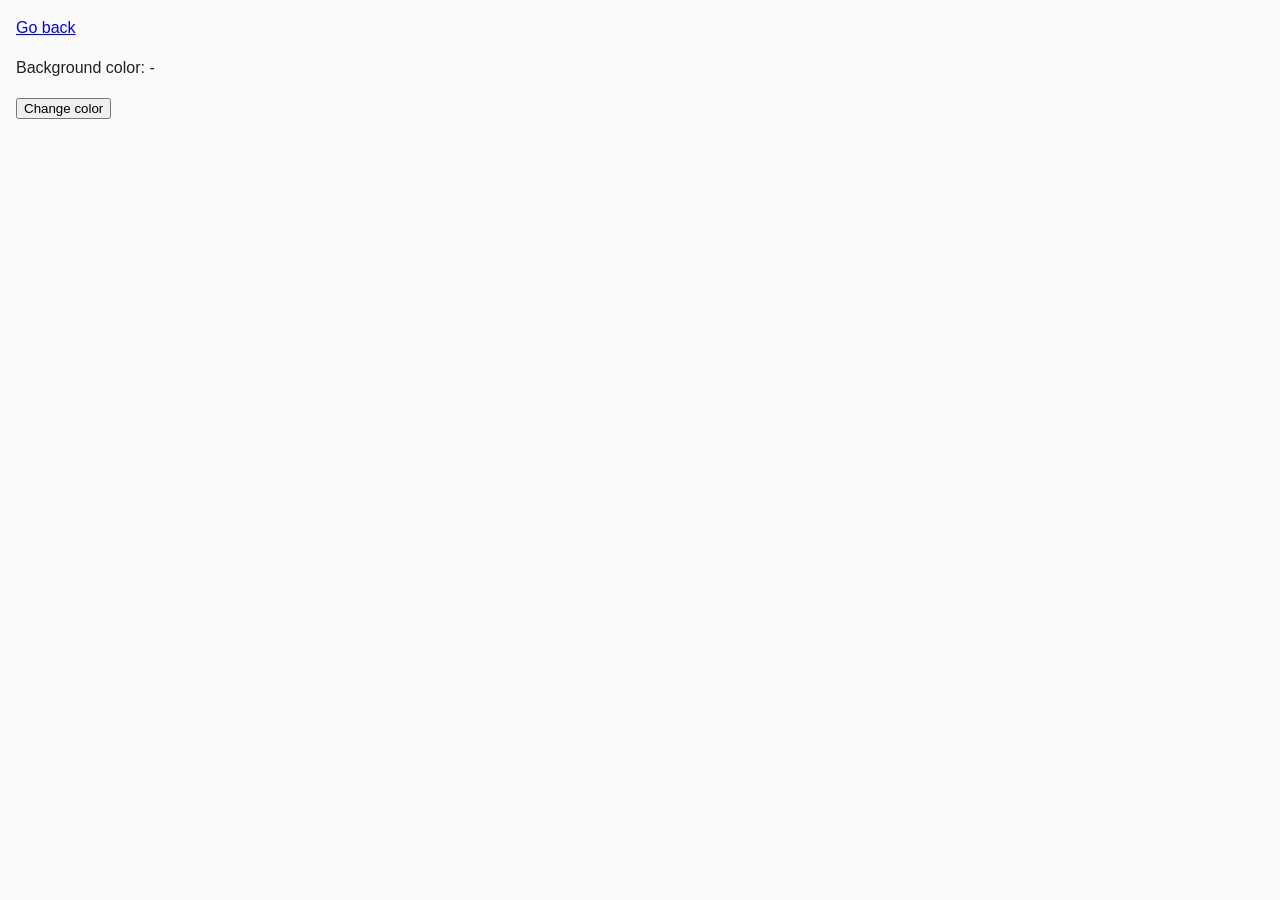
==== task-6.html @ 33461c70 "task-6" ====
<!DOCTYPE html>
<html lang="en">
  <head>
    <meta charset="UTF-8" />
    <meta http-equiv="X-UA-Compatible" content="IE=edge" />
    <meta name="viewport" content="width=device-width, initial-scale=1.0" />
    <title>Task 6</title>
    <link rel="stylesheet" href="./css/common.css" />
  </head>
  <body>
    <p><a href="./index.html">Go back</a></p>

    <div class="widget">
      <p>Background color: <span class="color">-</span></p>
      <button type="button" class="change-color">Change color</button>
    </div>

    <script src="./js/task-6.js" type="module"></script>
  </body>
</html>
---- css/common.css ----
* {
  box-sizing: border-box;
}

body {
  margin: 16px;
  font-family: -apple-system, BlinkMacSystemFont, 'Segoe UI', Roboto, Oxygen,
    Ubuntu, Cantarell, 'Open Sans', 'Helvetica Neue', sans-serif;
  -webkit-font-smoothing: antialiased;
  -moz-osx-font-smoothing: grayscale;
  background-color: #fafafa;
  color: #212121;
  line-height: 1.5;
}

.gallery {
  display: flex;
  gap: 20px;
  list-style: none;
  padding: 0;
}

.gallery-image {
  width: 300px;
  height: auto;
  display: block;
}
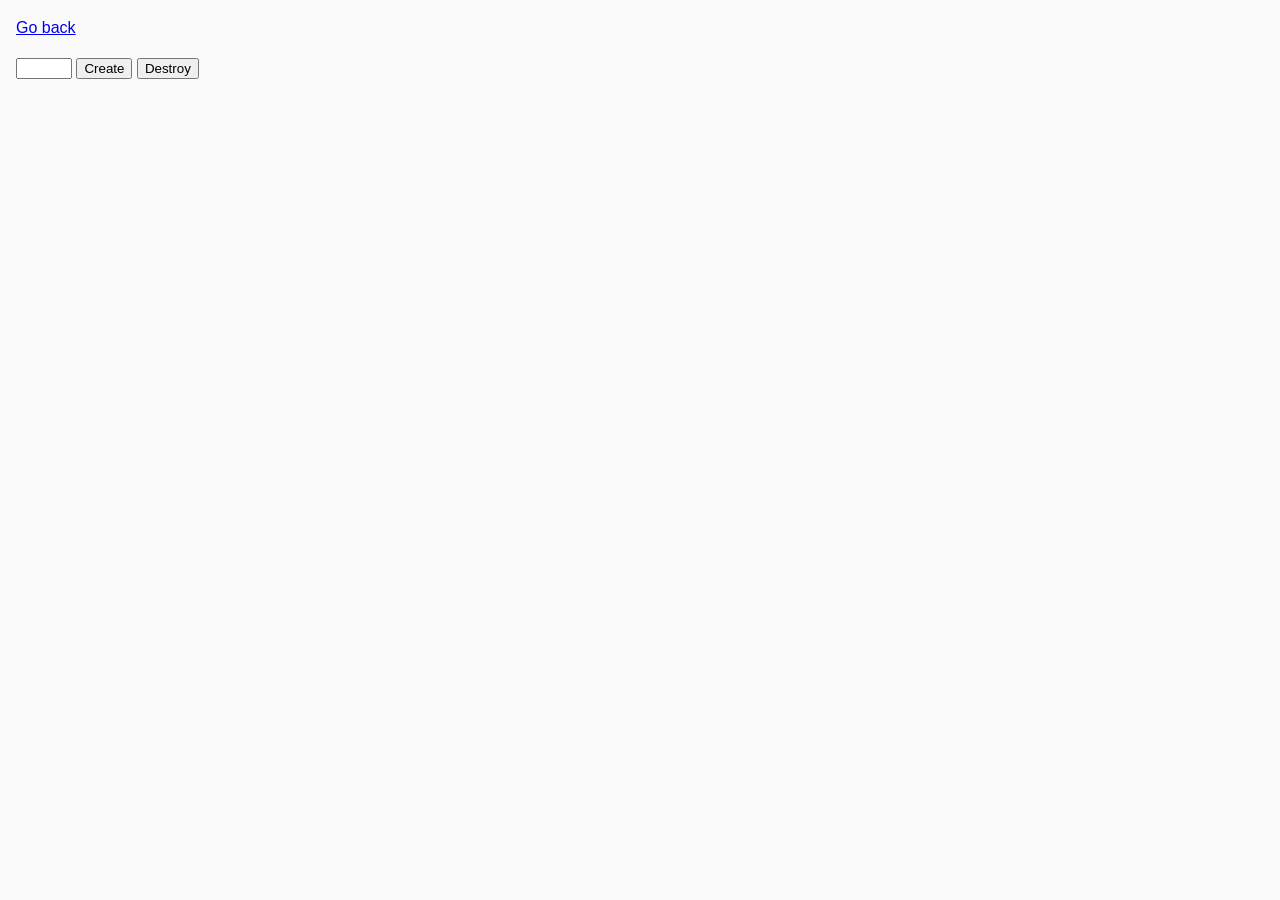
==== commit 9fbff4c6: "task6" ====
--- a/task-6.html
+++ b/task-6.html
@@ -10,10 +10,13 @@
   <body>
     <p><a href="./index.html">Go back</a></p>
 
-    <div class="widget">
-      <p>Background color: <span class="color">-</span></p>
-      <button type="button" class="change-color">Change color</button>
+    <div id="controls">
+      <input type="number" min="1" max="100" step="1" />
+       <button type="button" data-create>Create</button>
+      <button type="button" data-destroy>Destroy</button>
     </div>
+
+<div id="controls"></div>
 
     <script src="./js/task-6.js" type="module"></script>
   </body>
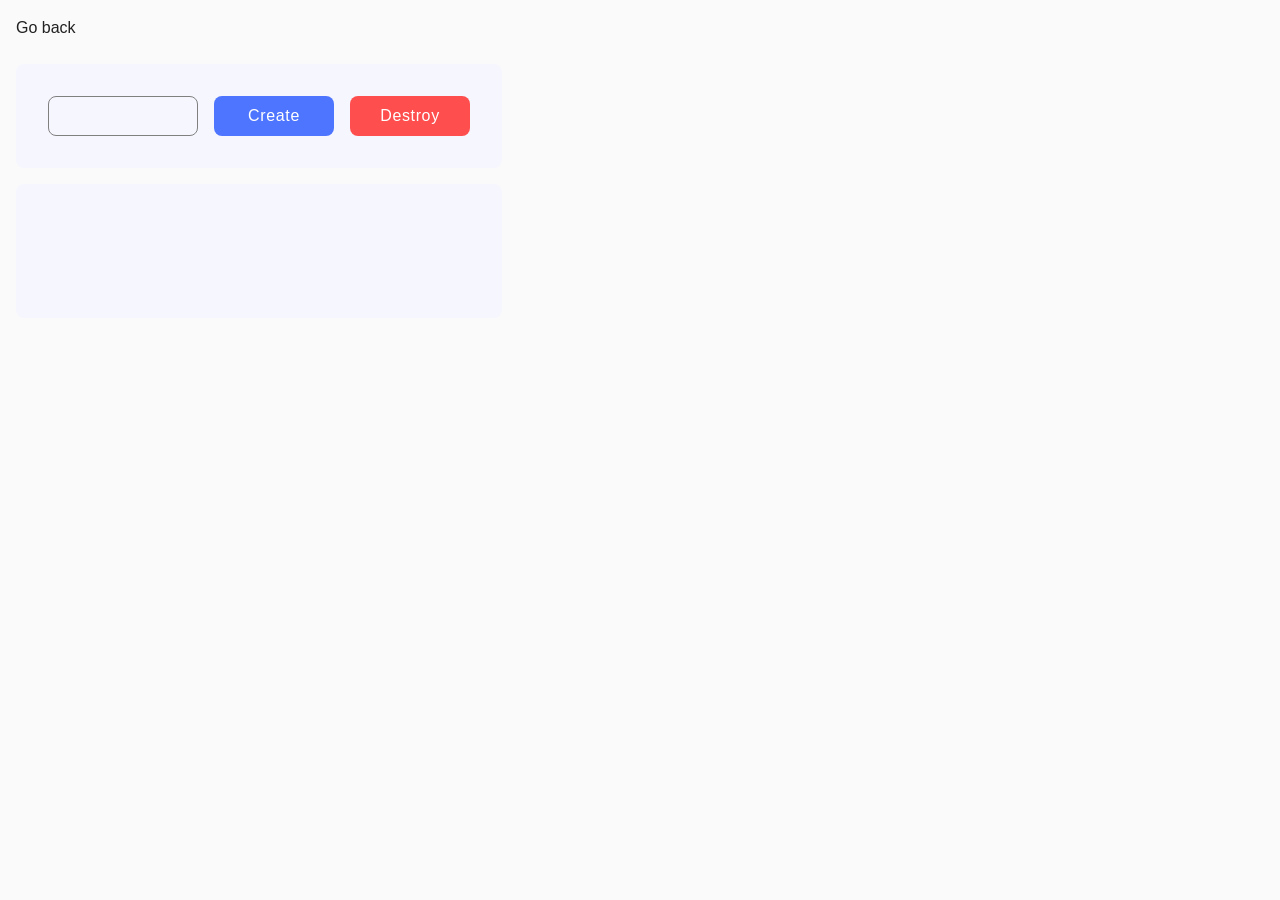
==== commit b35867ff: "css" ====
--- a/task-6.html
+++ b/task-6.html
@@ -16,7 +16,7 @@
       <button type="button" data-destroy>Destroy</button>
     </div>
 
-<div id="controls"></div>
+<div id="boxes"></div>
 
     <script src="./js/task-6.js" type="module"></script>
   </body>
--- a/css/common.css
+++ b/css/common.css
@@ -13,15 +13,388 @@
   line-height: 1.5;
 }
 
+p {
+  margin: 0 0 16px;
+}
+
+a {
+  color: inherit;
+  text-decoration: none;
+}
+
+#categories {
+  margin: 0;
+  padding: 0;
+  list-style: none;
+  width: 392px;
+}
+
+#categories > .item {
+  background-color: #f6f6fe;
+  border-radius: 8px;
+  padding: 16px;
+}
+
+#categories > .item:not(:last-child) {
+  margin-bottom: 24px;
+}
+
+#categories > .item > h2 {
+  margin: 0 0 16px;
+  font-weight: 600;
+  font-size: 24px;
+  line-height: 1.3333;
+  letter-spacing: 0.04em;
+  color: #2e2f42;
+}
+
+#categories > .item > ul {
+  margin: 0;
+  padding: 0;
+  list-style: none;
+}
+
+#categories > .item > ul > li {
+  height: 40px;
+  border: 1px solid #808080;
+  border-radius: 4px;
+  background-color: #ffffff;
+  padding: 8px 16px;
+  font-weight: 400;
+  font-size: 16px;
+  line-height: 1.5;
+  letter-spacing: 0.04em;
+  color: #2e2f42;
+}
+
+#categories > .item > ul > li:not(:last-child) {
+  margin-bottom: 8px;
+}
+
 .gallery {
-  display: flex;
-  gap: 20px;
   list-style: none;
   padding: 0;
+  margin: 100px auto 0;
+  max-width: 1128px;
+
+  display: flex;
+  flex-wrap: wrap;
+  gap: 24px;
+}
+
+.gallery-item {
+  width: 360px;
+  height: 300px;
 }
 
 .gallery-image {
-  width: 300px;
-  height: auto;
+  width: 100%;
+  height: 100%;
   display: block;
-}
+  object-fit: cover;
+}
+
+#name-input {
+  display: block;
+  width: 360px;
+  height: 40px;
+
+  margin: 24px 0 16px;
+
+  padding: 8px 16px;
+
+  font-size: 16px;
+  line-height: 1.5;
+  letter-spacing: 0.04em;
+
+  color: #2e2f42;
+
+  background-color: #ffffff;
+
+  border: 1px solid #808080;
+  border-radius: 4px;
+
+  outline: none;
+}
+
+#name-input::placeholder {
+  color: #2e2f42;
+}
+
+#name-input:focus {
+  border-color: #2E2F42;
+}
+
+h1 {
+  margin: 0;
+
+  font-weight: 600;
+  font-size: 24px;
+  line-height: 1.333;
+  letter-spacing: 0.04em;
+
+  color: #2e2f42;
+}
+
+.login-form {
+  width: 360px;
+  display: flex;
+  flex-direction: column;
+}
+
+.login-form label {
+  display: flex;
+  flex-direction: column;
+  gap: 8px;
+
+  margin-bottom: 8px;
+
+  font-weight: 400;
+  font-size: 16px;
+  line-height: 1.5;
+  letter-spacing: 0.04em;
+
+  color: #2e2f42;
+}
+
+.login-form label:last-of-type {
+  margin-bottom: 16px;
+}
+
+.login-form input {
+  width: 360px;
+  height: 40px;
+
+  padding: 8px 16px;
+
+  font-weight: 400;
+  font-size: 16px;
+  line-height: 1.5;
+  letter-spacing: 0.04em;
+
+  color: #2e2f42;
+  background-color: transparent;
+
+  border: 1px solid #808080;
+  border-radius: 4px;
+  outline: none;
+
+  transition: border-color 150ms linear;
+}
+
+/* hover */
+.login-form input:hover {
+  border-color: #000000;
+}
+
+/* active / focus */
+.login-form input:focus {
+  border-color: #808080;
+}
+
+.login-form input::placeholder {
+  color: #2e2f42;
+}
+
+.login-form button[type="submit"] {
+  min-width: 86px;
+  width: fit-content;
+  height: 40px;
+
+  padding: 8px 16px;
+
+  border: none;
+  border-radius: 8px;
+
+  background-color: #4e75ff;
+  color: #ffffff;
+
+  font-weight: 500;
+  font-size: 16px;
+  line-height: 1.5;
+  letter-spacing: 0.04em;
+
+  cursor: pointer;
+
+  transition: background-color 150ms linear;
+}
+
+/* hover */
+.login-form button[type="submit"]:hover {
+  background-color: #6c8cff;
+}
+
+/* focus */
+.login-form button[type="submit"]:focus {
+  background-color: #4e75ff;
+  outline: none;
+}
+
+.widget {
+  margin-top: 100px;
+
+  display: flex;
+  flex-direction: column;
+  align-items: center;
+  justify-content: center;
+
+  gap: 16px;
+}
+
+.widget p {
+  margin: 0;
+
+  font-weight: 400;
+  font-size: 24px;
+  line-height: 1.33;
+  letter-spacing: 0.04em;
+
+  color: #2e2f42;
+}
+
+.color {
+  font-weight: 400;
+}
+
+.change-color {
+  min-width: 148px;
+  height: 40px;
+
+  padding: 8px 16px;
+
+  border: none;
+  border-radius: 8px;
+
+  background-color: #4e75ff;
+  color: #ffffff;
+
+  font-weight: 500;
+  font-size: 16px;
+  line-height: 1.5;
+  letter-spacing: 0.04em;
+
+  cursor: pointer;
+
+  transition: background-color 150ms linear;
+}
+
+
+.change-color:hover {
+  background-color: #6c8cff;
+}
+
+/* focus state */
+.change-color:focus {
+  background-color: #4e75ff;
+  outline: none;
+}
+
+#controls {
+  width: 486px;
+  height: 104px;
+
+  margin-top: 24px;
+  margin-bottom: 16px;
+  padding: 32px;
+
+  display: flex;
+  align-items: center;
+  gap: 16px;
+
+  background-color: #f6f6fe;
+  border-radius: 8px;
+}
+
+#controls input {
+  width: 150px;
+  height: 40px;
+
+  padding: 8px 16px;
+
+  border: 1px solid #808080;
+  border-radius: 8px;
+  outline: none;
+
+  background-color: transparent;
+  color: #2e2f42;
+
+  font-weight: 400;
+  font-size: 16px;
+  line-height: 1.5;
+  letter-spacing: 0.04em;
+  text-align: center;
+
+  transition: border-color 150ms linear;
+}
+
+#controls input:hover {
+  border-color: #000000;
+}
+
+#controls input:focus {
+  border-color: #808080;
+}
+
+#controls button {
+  min-width: 120px;
+  height: 40px;
+
+  padding: 8px 16px;
+
+  border: none;
+  border-radius: 8px;
+
+  font-weight: 500;
+  font-size: 16px;
+  line-height: 1.5;
+  letter-spacing: 0.04em;
+  color: #ffffff;
+
+  cursor: pointer;
+  transition: background-color 150ms linear;
+}
+
+#controls [data-create] {
+  background-color: #4e75ff;
+}
+
+#controls [data-create]:hover {
+  background-color: #6c8cff;
+}
+
+#controls [data-create]:focus {
+  background-color: #4e75ff;
+  outline: none;
+}
+
+#controls [data-destroy] {
+  background-color: #ff4e4e;
+}
+
+#controls [data-destroy]:hover {
+  background-color: #ff7070;
+}
+
+#controls [data-destroy]:focus {
+  background-color: #ff4e4e;
+  outline: none;
+}
+
+#boxes {
+  width: 486px;
+  min-height: 134px;
+
+  padding: 32px;
+  margin: 0;
+
+  display: flex;
+  align-items: flex-start;
+  gap: 16px;
+
+  background-color: #f6f6fe;
+  border-radius: 8px;
+}
+
+#boxes div {
+  flex-shrink: 0;
+}
